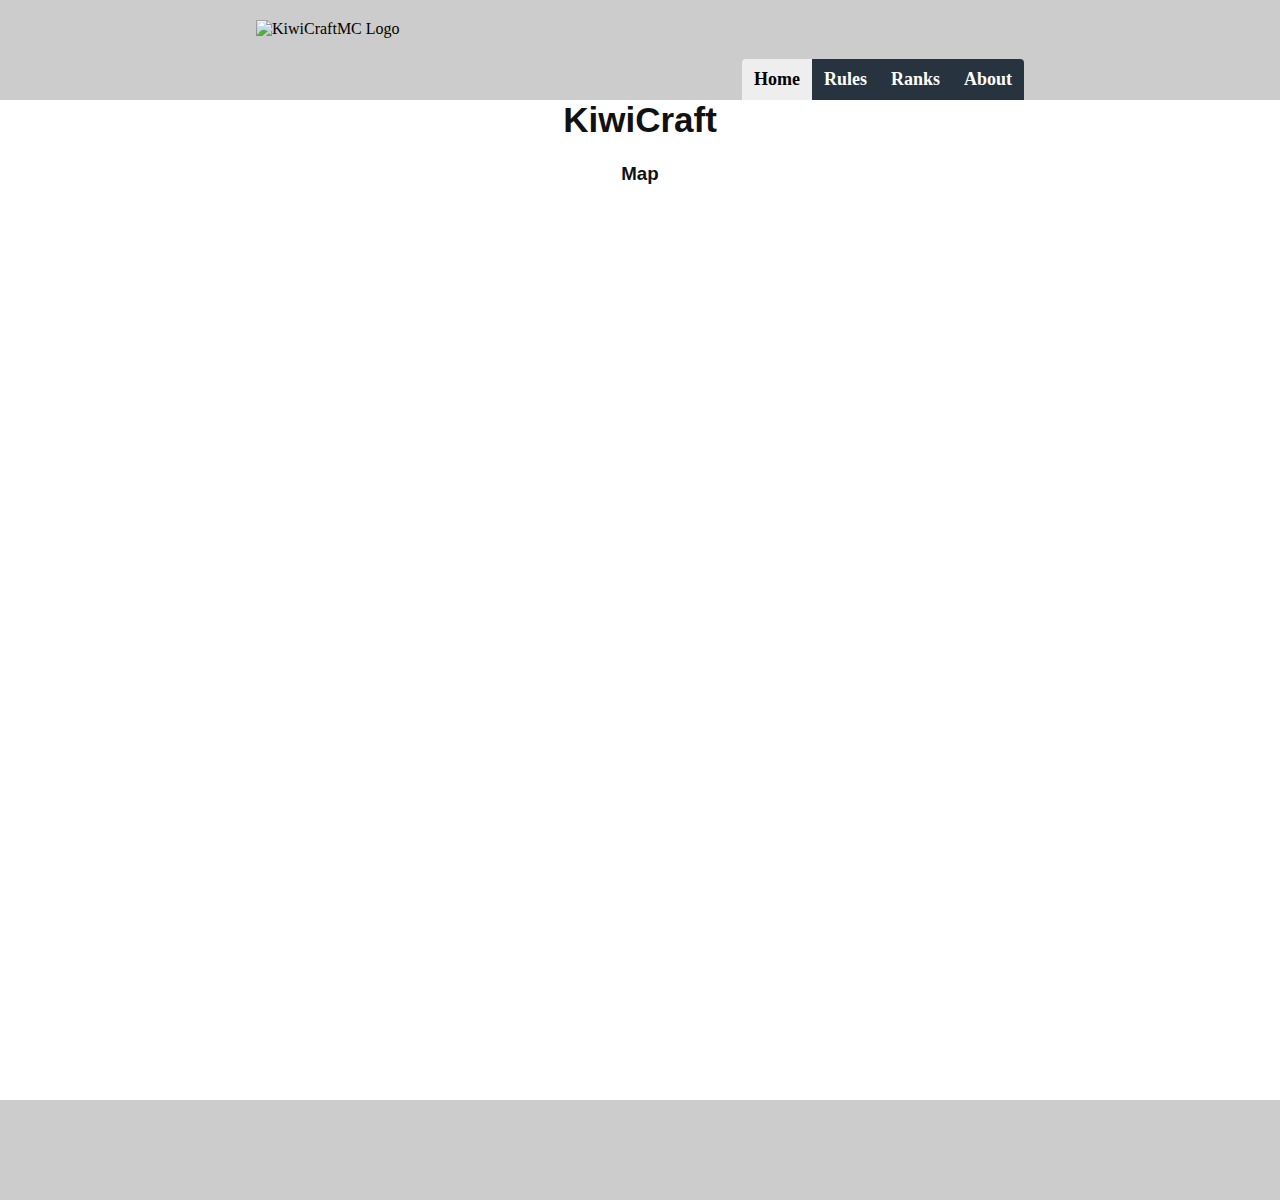
==== website/index.html @ 8e256040 "Map ip Change" ====
﻿<!doctype html>
<html>
<head>
	<title>Home | KiwiCraftMC</title>
	<meta charset="utf-8">
	<meta name="viewport" content="width=device-width, initial-scale=1">
	
	<!-- Style -->
	<link rel="stylesheet" type="text/css" href="style/main_style.css">
	<!-- Script -->
	<script type="text/javascript" src="nav_mobile_script.js"></script>
	
	<!-- Load an icon library to show a hamburger menu (bars) on small screens -->
    <link rel="stylesheet" href="https://cdnjs.cloudflare.com/ajax/libs/font-awesome/4.7.0/css/font-awesome.min.css">
	<!-- Favicon -->
	<link rel="shortcut icon" href="images/favicon/favicon.ico">
<body>
	<nav>
		<div class="nav_desktop">
			<img src="images/nav_logo/nav_logo.png" alt="KiwiCraftMC Logo">
			
			<a href="about/">About</a><a href="ranks/">Ranks</a><a href="rules/">Rules</a><a href="" class="active">Home</a>	
		</div>
		
		<div class="nav_mobile">
			<img src="images/nav_logo/nav_logo.png" alt="KiwiCraftMC Logo">
			<a href="javascript:void(0);" class="icon" onclick="navMobile()" id="hamburger_menu"><i class="fa fa-bars"></i></a>
			
			<div id="mobile_links">
                <a href="" class="active">Home</a>
                <a href="rules/">Rules</a>
                <a href="ranks/">Ranks</a>
                <a href="about/">About</a>
			</div>
		</div>
	</nav>
	
	<div class="main_content">
		<h1>KiwiCraft</h1>

		<h3>Map</h3>
		<iframe class="server_map" src="http://64.40.8.28:8123/index.html" frameborder="0"></iframe>
	</div>

	<footer>
	</footer>
</body>
</html>
---- website/style/main_style.css ----
@charset "utf-8";
/* CSS Document */

:root {
    --nav_footer_table_head_standard_text_color: #000;
	--nav_footer_tabe_head_bg_color: #ccc;
	--block_accent_color: #27343F;
	--block_accent_color_light: #4A6377;
	--nav_link_hover: #ddd;
	--nav_link_hover_text_color: #000;
	--block_accent_txt_color: #fff;
	--nav_active_tag: #eee;
	--nav_active_tag_text_color: #000;
}

body {
    width: 100%;
    margin: 0;
	background-color: #FFF;
}

/*---- Page Content ----*/

.main_content {
    margin: auto;
    color: #111111;
    font-family: 'Open Sans', sans-serif;
	font-size: medium;
    text-align: justify;
    padding-bottom: 0;
	min-height: 1000px;
}

h1, h2, h3, h4, h5, h6 {
    text-align: center;
    color: #111111;
	font-weight: bold;
}

.main_content p {
	text-align: left;
}

.main_content img {
    border-radius: 5px;
	opacity: 0.9;
}
.main_content img:hover {
	opacity: 1.0;
}

.server_map {
	width: 100%;
	height: 450px;
	margin: 10px 0;
}

/*---- Tables ----*/

.table_container {
	overflow-x: auto;
}

table {
	width: 95%;
	margin-left: 2.5%;
	border-spacing: 0;
	border-collapse: collapse;
	border: 1px solid #ddd;
}

th, td {
  text-align: left;
  padding: 8px;
}

th {
	color: var(--nav_footer_table_head_standard_text_color);
	background-color: var(--nav_footer_tabe_head_bg_color);
}

tr:nth-child(even){background-color: #f2f2f2}

/*---- Parallax ----*/

[class^="parallax"] {
	background-repeat: no-repeat;
	background-size: cover;
	background-attachment: fixed;
}

.parallax_index {
	background-image: url("images/parallax/");
}

.parallax_rules {
	background-image: url("images/parallax/");
}

.parallax_ranks {
	background-image: url("images/parallax/");
}

.parallax_about {
	background-image: url("images/parallax/")
}

/*---- NavBar ----*/

nav {
	width: 100%;
	display: block;
	background-color:  var(--nav_footer_tabe_head_bg_color);
	color: var(--nav_footer_table_head_standard_text_color);
	overflow: hidden;
}

nav a {
	color: var(--nav_footer_table_head_standard_text_color);
	text-decoration: none;
}

nav a:hover {
	color: var(--nav_link_hover_text_color);
	background-color: var(--nav_link_hover);
	text-decoration: none;
}

/*--- Desktop ---*/

nav .nav_desktop {
    overflow: hidden;
    top: 0;
    position: fixed;
	height: 100px;
	background-color:  var(--nav_footer_tabe_head_bg_color);
	width: 60%;
	padding: 0 20%;
}

nav .nav_desktop img {
	height: 70px;
	margin: 20px 0 0 auto;
}

nav .nav_desktop a:first-of-type {border-radius: 0 4px 0 0;}
nav .nav_desktop a:last-of-type {border-radius: 4px 0 0 0;}

nav .nav_desktop a {
	float: right;
	padding: 10px 12px;
    font-size: 18px;
	margin-top: 59px;
	color: var(--block_accent_txt_color);
	background-color: var(--block_accent_color);
	font-weight: bold;
}

nav .nav_desktop a.active {
	color: var(--nav_active_tag_text_color);
	background-color: var(--nav_active_tag);
}

nav .nav_desktop a:hover {
	color: var(--nav_link_hover_text_color);
	background-color: var(--nav_link_hover);
}

/*--- Mobile ---*/

nav .nav_mobile {
	overflow: hidden;
    top: 0;
    position: fixed;
	height: 48px;
	background-color:  var(--nav_footer_tabe_head_bg_color);
	width: 100%;
}

nav .nav_mobile #mobile_links {
    display: none;
}

nav .nav_mobile a {
    padding: 14px 16px;
    text-decoration: none;
    font-size: 17px;
    display: block;
	background-color: var(--nav_footer_tabe_head_bg_color);
	margin: 0;
	font-weight: bold;
}

nav .nav_mobile #mobile_links a:hover {
	color: var(--nav_link_hover_text_color);
	background-color: var(--nav_link_hover);
}

nav .nav_mobile #mobile_links {
	position: fixed;
	top: 48px;
	width: 100%;
	margin: 0;
	overflow: hidden;
	-webkit-transition: all 500ms ease-in-out;
    -moz-transition: all 500ms ease-in-out;
    -ms-transition: all 500ms ease-in-out;
    -o-transition: all 500ms ease-in-out;
    transition: all 500ms ease-in-out;
	height: 0px;
}
nav .nav_mobile a.icon:hover + #nav_mobile_link_spacer {
	background-color: var(--nav_link_hover);
}

nav .nav_mobile a.icon {
    display: block;
    position: fixed;
    right: 0;
    top: 0;
	color: var(--block_accent_txt_color);
	background-color: var(--block_accent_color);
}
nav .nav_mobile a.icon:hover {
	color: var(--nav_link_hover_text_color);
	background-color: var(--nav_link_hover);
}

nav .nav_mobile img {
    height: 33px;
    width: auto;
    padding: 8px;
    margin-left: 5px;
}

#nav_mobile_link_spacer {
	display: block;
	width: 100%;
	height: 5px;
}

#nav_spacer {
	display: block;
	width: 100%;
	height: 0px;
	-webkit-transition: all 500ms ease-in-out;
    -moz-transition: all 500ms ease-in-out;
    -ms-transition: all 500ms ease-in-out;
    -o-transition: all 500ms ease-in-out;
    transition: all 500ms ease-in-out;
}

/*---- Footer ----*/

footer {
	background-color: var(--nav_footer_tabe_head_bg_color);
	color: var(--nav_footer_table_head_standard_text_color);
	width: 100%;
	display: block;
	min-height: 100px;
}

footer a {
	color: var(--nav_footer_table_head_standard_text_color);
	font-weight: 550;
	text-decoration: none;
}
footer a:hover {
	text-decoration: underline;
}

footer .footer_content {
	display: block;
	margin: 0 auto;
	padding: 10px 0 30px;
	height: auto;
	text-align: center;
}

footer .footer_content .footer_nav_links {
	width: 100%;
	display: block;
	margin: 0;
	text-align: center;
}

/*---- Scaling ----*/
/*--- Width ---*/
/*-- Mobile --*/
.main_content, .footer_content {
    width: 90%;
}
.main_content {
	margin-top: 48px;
}
.nav_mobile {
	display: block;
}
.nav_desktop {
	display: none;
}

h1 {
    font-size: 25px;
}

/*-- Tablets --*/
@media only screen and (min-width: 600px) {
    .main_content, .footer_content {
        width: 85%;
    }
}

/*-- Laptop & Desktop --*/
@media only screen and (min-width: 768px) {
    .main_content, .footer_content {
        width: 60%;
	}
	h1 {
		font-size: 35px;
	}
}

@media only screen and (min-width: 960px) {
    .nav_mobile {
        display: none;
    }
    .nav_desktop {
		display: block;
	}
	.main_content {
		margin-top: 100px;
	}

	/* 4k */
	@media only screen and (max-height: 2160px) {
		[class^="parallax"] {
			height: 1860px;
		}
	}

	/* 1440p */
	@media only screen and (max-height: 1440px) {
		[class^="parallax"] {
			height: 1140px;
		}
	}

	/* 1080p */
	@media only screen and (max-height: 1080px) {
		[class^="parallax"] {
			height: 780px;
		}
	}
}

@media only screen and (max-height: 1600px) {
	[class^="parallax"] {
		height: 1300px;
	}
}
@media only screen and (max-height: 1500px) {
	[class^="parallax"] {
		height: 1200px;
	}
}
@media only screen and (max-height: 1400px) {
	[class^="parallax"] {
		height: 1100px;
	}
}
@media only screen and (max-height: 1300px) {
	[class^="parallax"] {
		height: 1000px;
	}
}
@media only screen and (max-height: 1200px) {
	[class^="parallax"] {
		height: 900px;
	}
}
@media only screen and (max-height: 1100px) {
	[class^="parallax"] {
		height: 800px;
	}
}

@media only screen and (max-height: 1000px) {
	[class^="parallax"] {
		height: 700px;
	}
}
@media only screen and (max-height: 900px) {
	[class^="parallax"] {
		height: 600px;
	}
}
@media only screen and (max-height: 800px) {
	[class^="parallax"] {
		height: 500px;
	}
}
@media only screen and (max-height: 700px) {
	[class^="parallax"] {
		height: 400px;
	}
}
@media only screen and (max-height: 600px) {
	[class^="parallax"] {
		height: 300px;
	}
}

@media only screen and (max-height: 500px) {
	[class^="parallax"] {
		height: 200px;
	}
}
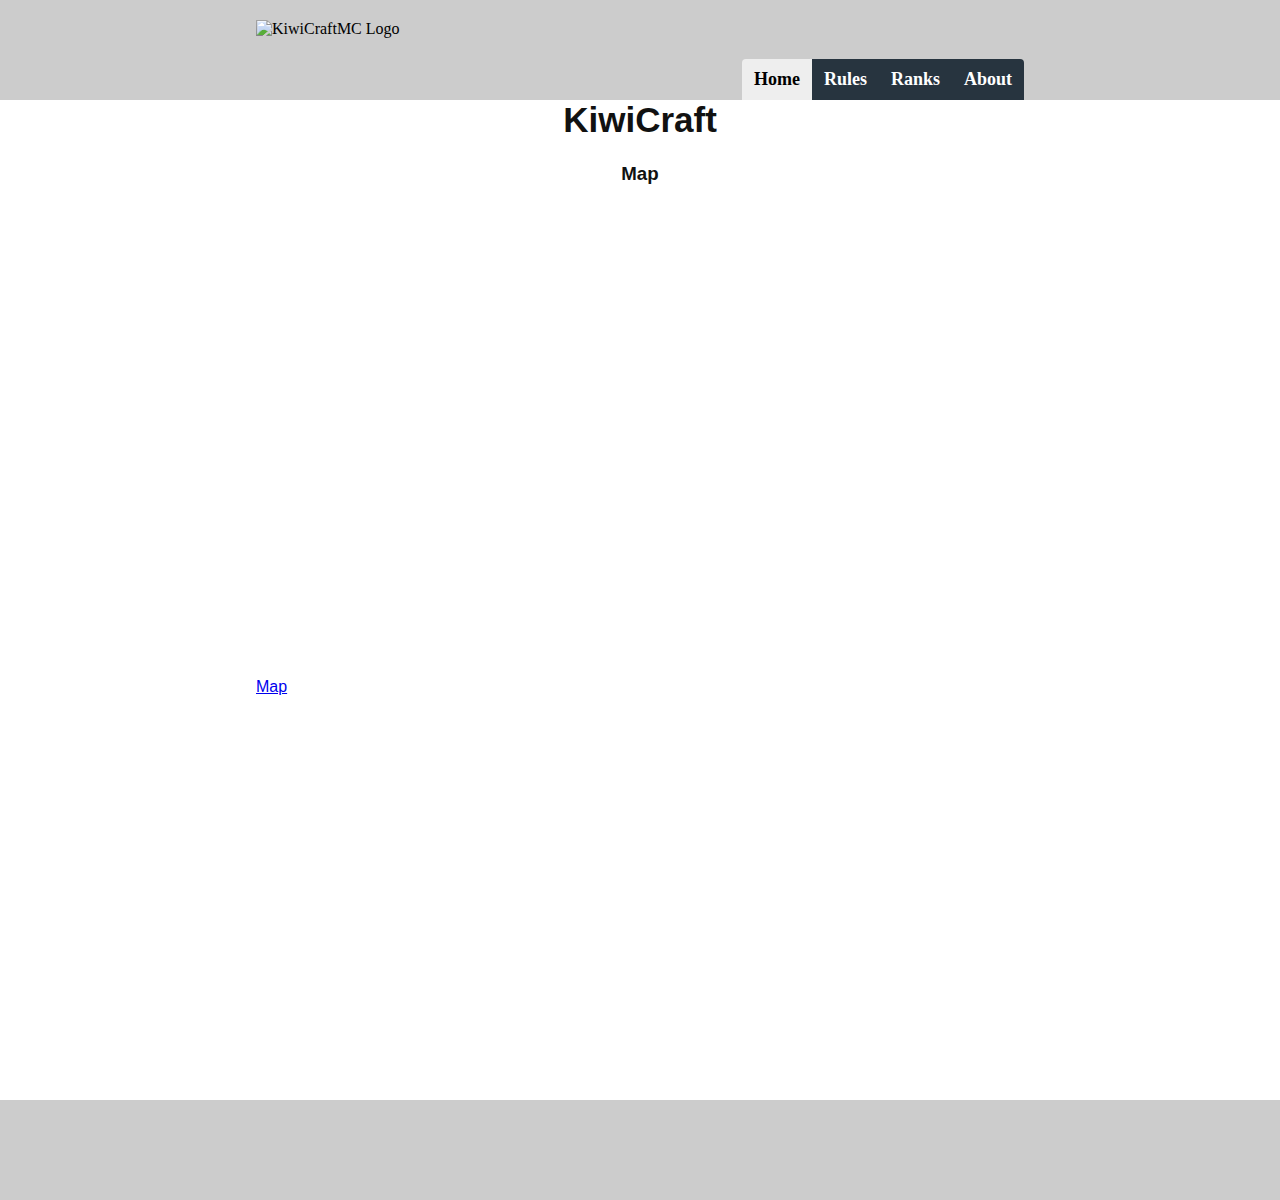
==== commit 89cae452: "Added target _blank" ====
--- a/website/index.html
+++ b/website/index.html
@@ -39,7 +39,8 @@
 		<h1>KiwiCraft</h1>
 
 		<h3>Map</h3>
-		<iframe class="server_map" src="http://64.40.8.28:8123/index.html" frameborder="0"></iframe>
+		<iframe class="server_map" src="http://64.40.8.28:8123/index.html" frameborder="0"><a href="http://64.40.8.28:8123/index.html" target="_blank">Map</a></iframe>
+		<a id="link_to_map" href="http://64.40.8.28:8123/index.html" target="_blank">Map</a>
 	</div>
 
 	<footer>
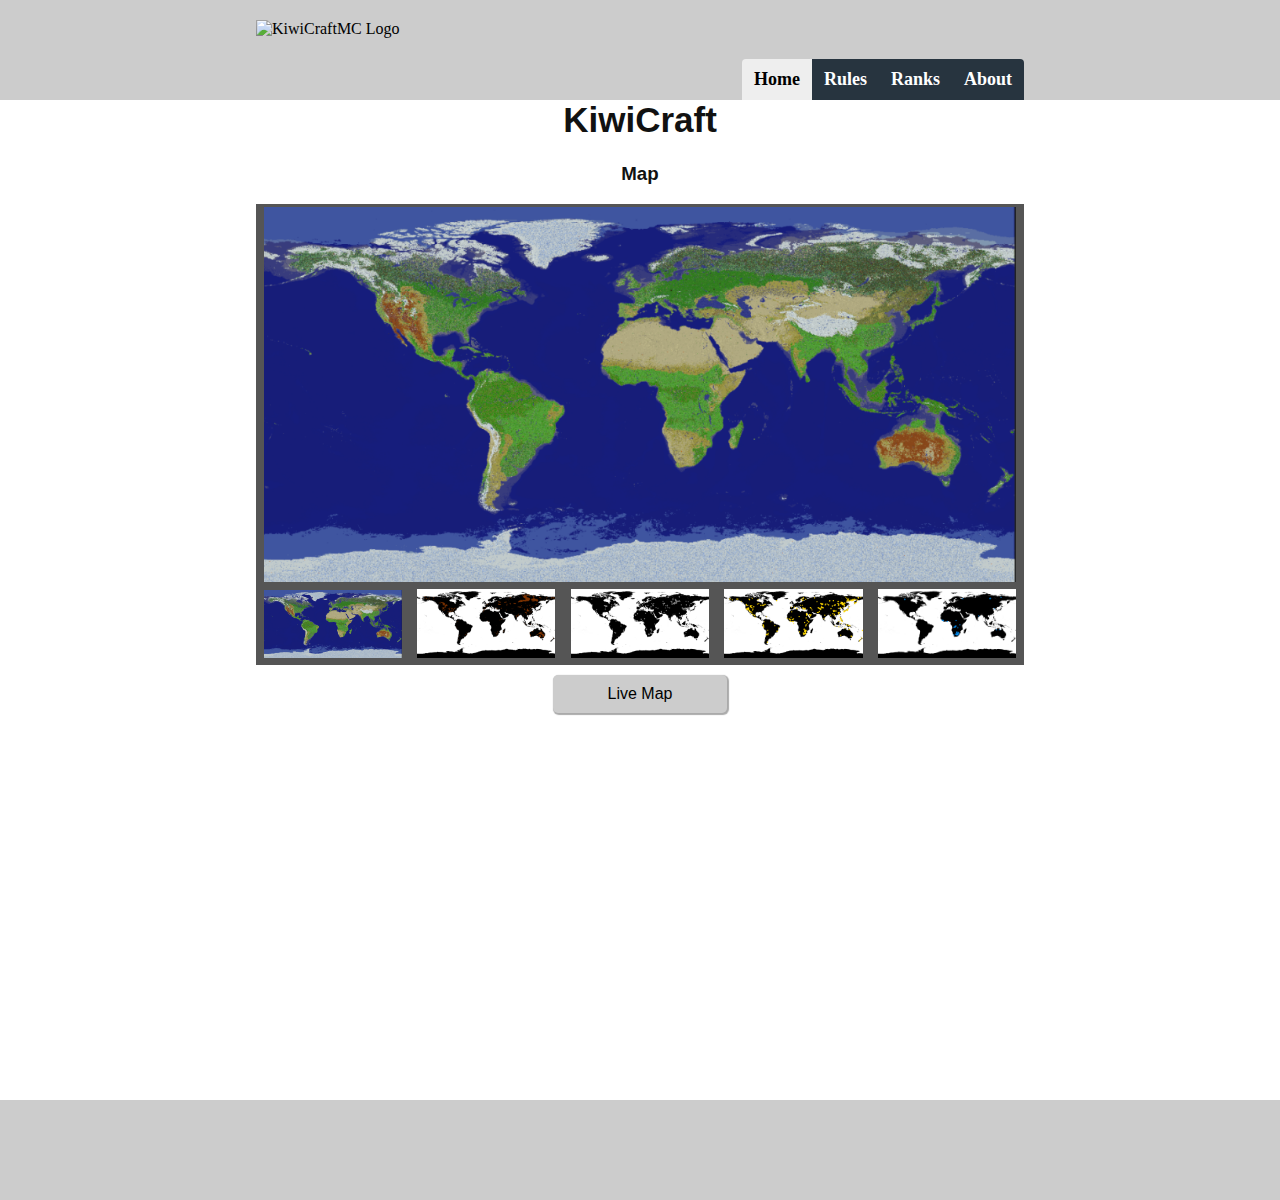
==== commit 07bb34fe: "map" ====
--- a/website/index.html
+++ b/website/index.html
@@ -8,12 +8,14 @@
 	<!-- Style -->
 	<link rel="stylesheet" type="text/css" href="style/main_style.css">
 	<!-- Script -->
-	<script type="text/javascript" src="nav_mobile_script.js"></script>
+	<script type="text/javascript" src="script/nav_mobile_script.js"></script>
+	<script type="text/javascript" src="script/misc.js"></script>
 	
 	<!-- Load an icon library to show a hamburger menu (bars) on small screens -->
     <link rel="stylesheet" href="https://cdnjs.cloudflare.com/ajax/libs/font-awesome/4.7.0/css/font-awesome.min.css">
 	<!-- Favicon -->
 	<link rel="shortcut icon" href="images/favicon/favicon.ico">
+</head>
 <body>
 	<nav>
 		<div class="nav_desktop">
@@ -39,11 +41,18 @@
 		<h1>KiwiCraft</h1>
 
 		<h3>Map</h3>
-		<iframe class="server_map" src="http://64.40.8.28:8123/index.html" frameborder="0"><a href="http://64.40.8.28:8123/index.html" target="_blank">Map</a></iframe>
-		<a id="link_to_map" href="http://64.40.8.28:8123/index.html" target="_blank">Map</a>
+		<div class="maps">
+			<div id="map_large">
+				<img src="images/maps/towny_map.png" id="towny_map" title="Towny Map 1:1000" alt="Towny Map 1:1000" class="towny_map"><img src="images/maps/towny_map-coal_deposits.png" id="coal_deposits" title="coal_deposits" alt="coal_deposits"><img src="images/maps/towny_map-iron_deposits.png" id="iron_deposits" title="iron_deposits" alt="iron_deposits"><img src="images/maps/towny_map-gold_deposits.png" id="gold_deposits" title="gold_deposits" alt="gold_deposits"><img src="images/maps/towny_map-diamond_deposits.png" id="diamond_deposits" title="diamond_deposits" alt="diamond_deposits">
+			</div>
+			<div id="map_selector">
+				<a href="javascript:void(0);" onClick="mapSelect(0)"><img src="images/maps/towny_map.png" id="towny_map_icon" title="Towny Map 1:1000" alt="Towny Map 1:1000" class="towny_map"></a><a href="javascript:void(0);" onClick="mapSelect(1)"><img src="images/maps/towny_map-coal_deposits.png" id="coal_deposits_icon" title="coal_deposits" alt="coal_deposits"></a><a href="javascript:void(0);" onClick="mapSelect(2)"><img src="images/maps/towny_map-iron_deposits.png" id="iron_deposits_icon" title="iron_deposits" alt="iron_deposits"></a><a href="javascript:void(0);" onClick="mapSelect(3)"><img src="images/maps/towny_map-gold_deposits.png" id="gold_deposits_icon" title="gold_deposits" alt="gold_deposits"></a><a href="javascript:void(0);" onClick="mapSelect(4)"><img src="images/maps/towny_map-diamond_deposits.png" id="diamond_deposits_icon" title="diamond_deposits" alt="diamond_deposits"></a>
+			</div>
+		</div>
+		<a id="link_to_map" href="http://64.40.8.28:8123/" target="_blank">Live Map</a>
 	</div>
 
 	<footer>
 	</footer>
 </body>
-</html>
+</html>--- a/website/style/main_style.css
+++ b/website/style/main_style.css
@@ -43,27 +43,75 @@
 
 .main_content img {
     border-radius: 5px;
-	opacity: 0.9;
-}
-.main_content img:hover {
-	opacity: 1.0;
-}
-
-.server_map {
-	width: 100%;
-	height: 450px;
+}
+
+.maps {
+	width: 100%;
 	margin: 10px 0;
+}
+.maps #map_large {
+	background-color: #555;
+	width: 100%;
+	height: auto;
+	margin: 10px 0 0 0;
+	display: block;
+}
+.maps #map_large img {
+	width: 98%;
+	padding: 3px 1% 0;
+	border-radius: 0;
+}
+
+#towny_map {direction: block;}
+#iron_deposits, #coal_deposits, #gold_deposits, #diamond_deposits {display: none;}
+
+.maps #map_selector {
+	background-color: #555;
+	width: 100%;
+	height: auto;
+	margin: 0 0 10px 0;
+	display: block;
+}
+.maps #map_selector img {
+	width: 18%;
+	padding: 3px 1%;
+	display: inline-block;
+	border-radius: 0;
+}
+
+#link_to_map {
+	background-color: var(--nav_footer_tabe_head_bg_color);
+	padding: 10px;
+	border-radius: 5px;
+	display: block;
+	margin: auto;
+	text-align: center;
+	width: 20%;
+	color: var(--nav_footer_table_head_standard_text_color);
+	text-decoration: none;
+	box-shadow: 1px 1px 1px 1px #aaa;
+	-webkit-transition: all 200ms ease-in-out;
+    -moz-transition: all 200ms ease-in-out;
+    -ms-transition: all 200ms ease-in-out;
+    -o-transition: all 200ms ease-in-out;
+    transition: all 200ms ease-in-out;
+}
+#link_to_map:hover {
+	background-color: var(--nav_link_hover);
+	color: var(--nav_link_hover_text_color);
+	box-shadow: none;
 }
 
 /*---- Tables ----*/
 
 .table_container {
 	overflow-x: auto;
-}
-
-table {
 	width: 95%;
 	margin-left: 2.5%;
+	display: block;
+}
+
+table {
 	border-spacing: 0;
 	border-collapse: collapse;
 	border: 1px solid #ddd;
